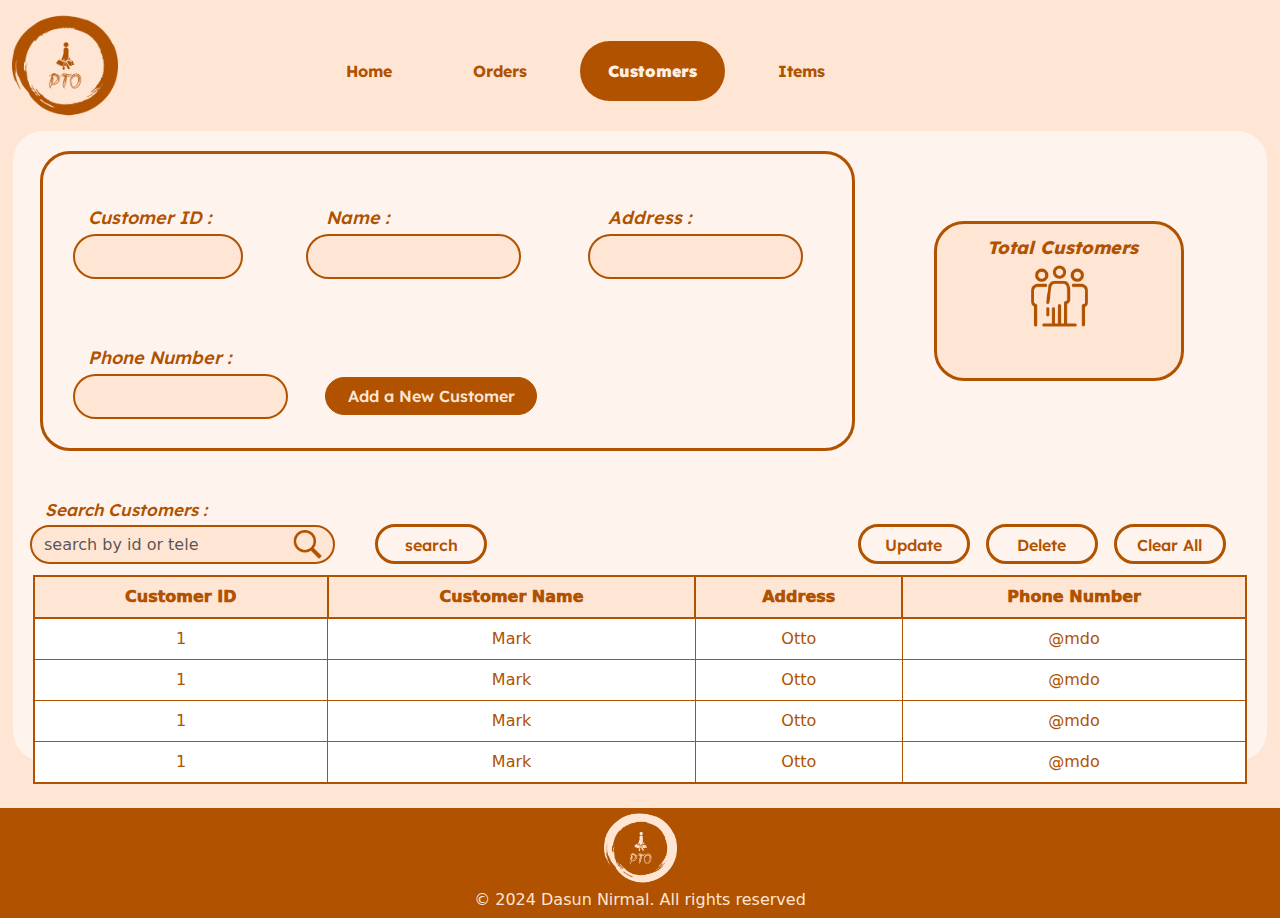
==== pages/customers.html @ ac7e1977 "initial commit" ====
<!DOCTYPE html>
<html lang="en">
<head>
    <meta charset="UTF-8">
    <title>PTO</title>
    <link rel="stylesheet" href="../assets/normalize.css">
    <meta name="description" content="POS">
    <meta name="keywords" content="Thushan Jayawardana Student of IJSE,learning to be a software engineer">
    <meta name="author" content="Thushan Jayawardana">
    <meta name="viewport" content="width=device-width, initial-scale=1.0">
    <link rel="stylesheet" href="../assets/normalize.css">
    <link rel="preconnect" href="https://fonts.googleapis.com">
    <link rel="preconnect" href="https://fonts.gstatic.com" crossorigin>
    <link href="https://fonts.googleapis.com/css2?family=Lexend:wght@100..900&display=swap" rel="stylesheet">
    <link href="https://cdn.jsdelivr.net/npm/bootstrap@5.3.3/dist/css/bootstrap.min.css" rel="stylesheet" integrity="sha384-QWTKZyjpPEjISv5WaRU9OFeRpok6YctnYmDr5pNlyT2bRjXh0JMhjY6hW+ALEwIH" crossorigin="anonymous">
    <link rel="stylesheet" href="../assets/style/customer-page.css">

</head>
<body>
<!--Hero section-->
<header  id="customers">
    <nav class="navbar navbar-expand-lg bg-body-highlight">
        <div class="container-fluid">
            <img class="float-left" src="/assets/icons/pto-high-resolution-logo-transparent%20(1).png" alt="Bootstrap" width="106" height="115">
            <button class="navbar-toggler" type="button" data-bs-toggle="collapse" data-bs-target="#navbarNavAltMarkup" aria-controls="navbarNavAltMarkup" aria-expanded="false" aria-label="Toggle navigation">
                <span class="navbar-toggler-icon"></span>
            </button>
            <div class="collapse navbar-collapse" id="navbarNavAltMarkup">
                <div class="navbar-nav" id="nav-bar-tags">
                    <a class="Home" href="../index.html#home">Home</a>
                    <a class="Orders" href="orders.html#orders">Orders</a>
                    <a class="current-page-button" href="#customers">Customers</a>
                    <a class="Items" href="items.html#items">Items</a>
                </div>
            </div>
        </div>
    </nav>
</header>

<!--Main Content-->
<main id="container">

    <section id="main-section">

        <!--Left Card-->
        <div id="content-card-left">

            <!--label Customer ID-->
            <label id="lblCustomerID" for="content-card-left">Customer ID :</label>
            <!--Customer ID field-->
            <input id="txtCustomerID" class="form-control" type="text" aria-label="default input example">

            <!--label Customer Name-->
            <label id="lblName" for="content-card-left">Name :</label>
            <!--Customer Name field-->
            <input id="txtName" class="form-control" type="text" aria-label="default input example">

            <!--label Customer Address-->
            <label id="lblAddress" for="content-card-left">Address :</label>
            <!--Customer Address field-->
            <input id="txtAddress" class="form-control" type="text" aria-label="default input example">

            <!--label Customer Phone Number-->
            <label id="lblPhoneNumber" for="content-card-left">Phone Number :</label>
            <!--Customer Phone Number field-->
            <input id="txtPhoneNumber" class="form-control" type="text" aria-label="default input example">

            <!--Add Customer-->
            <button type="button" class="btn btn-primary">Add a New Customer</button>

        </div>

        <!--label search-->
        <label id="lblSearchOrders" for="main-section">Search Customers :</label>

        <!--search orders field-->
        <input id="txtSearch-03" class="form-control" type="text" placeholder="search by id or tele" aria-label="default input example">
        <button type="button" class="btn btn-outline-primary">search</button>

        <!--Table-->
        <div class="col-md-12 mt-4" style="height:225px; overflow-y: scroll" id="Tbl">
            <table class="table table-bordered">
                <thead>
                <tr>
                    <th>Customer ID</th>
                    <th>Customer Name</th>
                    <th>Address</th>
                    <th>Phone Number</th>
                </tr>
                </thead>
                <tbody>
                <tr>
                    <td>1</td>
                    <td>Mark</td>
                    <td>Otto</td>
                    <td>@mdo</td>
                </tr>
                <tr>
                    <td>1</td>
                    <td>Mark</td>
                    <td>Otto</td>
                    <td>@mdo</td>
                </tr>
                <tr>
                    <td>1</td>
                    <td>Mark</td>
                    <td>Otto</td>
                    <td>@mdo</td>
                </tr>
                <tr>
                    <td>1</td>
                    <td>Mark</td>
                    <td>Otto</td>
                    <td>@mdo</td>
                </tr>
                </tbody>
            </table>
        </div>

        <div id="totalCustomers">
            <label for="totalCustomers">Total Customers</label>
            <img src="/assets/icons/icons8-customers-100.png" alt="customers" width="65" height="65">
        </div>

        <!--btn Update-->
        <button id="btnUpdate" type="button" class="btn btn-outline-primary">Update</button>

        <!--btn Delete-->
        <button id="btnDelete" type="button" class="btn btn-outline-primary">Delete</button>

        <!--btn Clear All-->
        <button id="btnClearAll" type="button" class="btn btn-outline-primary">Clear All</button>

    </section>

</main>

<!--Page Footer-->
<footer>
    <img src="/assets/icons/pto-high-resolution-logo-transparent.png" alt="logo" width="73" height="80">
    <p>© 2024 Dasun Nirmal. All rights reserved</p>
</footer>

<script src="https://cdn.jsdelivr.net/npm/bootstrap@5.3.3/dist/js/bootstrap.bundle.min.js" integrity="sha384-YvpcrYf0tY3lHB60NNkmXc5s9fDVZLESaAA55NDzOxhy9GkcIdslK1eN7N6jIeHz" crossorigin="anonymous"></script>
</body>
</html>
---- assets/style/customer-page.css ----
body {
    background-color: #FEE5D4;
}
#nav-bar-tags>a {
    margin-right: 25px; /* Adjust this value to set the space between anchor tags */
    margin-top: 10px;
    font-family: "Lexend", sans-serif;
}

#navbarNavAltMarkup {
    position: sticky;
    margin-left: 200px;
    margin-right: 50px;
}

.current-page-button {
    background-color: #B05200;
    color: #FFEEE2;
    padding: 18px 28px;
    border-radius: 30px;
    text-decoration: none;
    font-weight: 1000;
}

.Home,
.Orders,
.Items {
    display: inline-block;
    color: #B05200;
    padding: 18px 28px;
    border-radius: 30px;
    text-decoration: none;
    margin-right: 25px; /* Adjust this value to set the space between anchor tags */
    font-weight: 700;
}

.Home:hover,
.Orders:hover,
.Items:hover {
    background-color: #B05200;
    color: #FEE5D4;
}

footer {
    height: 110px;
    width: 100%;
    color: #FEE5D4;
    background-color: #B05200;
    text-align: center;

}
footer>p {
    margin-bottom: 8px;
}

#main-section {
    width: 98vw;
    height: 70vh;
    background-color: #FFF4ED;
    margin: auto;
    border-radius: 30px;
    padding: 20px; /* Add padding to prevent content from sticking to edges */
}

#container {
    position: relative;
    padding-bottom: 47px; /* Height of the footer */
}

#content-card-left {
    width: 815px;
    height: 300px;
    border: 3px solid #B05200;
    border-radius: 30px;
    position: absolute;
    left: 40px;
    top: 20px;
}

#Tbl {
    position: relative;
    top: 400px;
}
table.table-bordered > thead > tr > th{
    border:2px solid #B05200;
    background-color: #FEE5D4;
    color: #B05200;
    text-align: center;
    font-weight: 950;
}
table.table-bordered > tbody {
    border:2px solid #B05200;
    text-align: center;
}

table.table.table-bordered > tbody > tr > td {
    color: #B05200;
}

#content-card-left > input,
#main-section > input {
    width: 140px;
    height: 45px;
    background-color: #FEE5D4;
    border: 2px solid #B05200;
    border-radius: 25px;
}

#content-card-left>label {
    font-family: "Lexend", sans-serif;
    font-style: italic;
    font-size: 18px;
    font-weight: 550;
    color: #B05200;
    position: absolute;
    left: 30px;
    top: 10px;
}

#content-card-left>#lblCustomerID {
    position: absolute;
    left: 45px;
    top: 50px;
}

#content-card-left>#txtCustomerID {
    width: 170px;
    position: absolute;
    left: 30px;
    top: 80px;
}

#content-card-left>#lblName {
    position: absolute;
    left: 283px;
    top: 50px;
}

#content-card-left>#txtName {
    width: 215px;
    position: absolute;
    left: 263px;
    top: 80px;
}

#content-card-left>#lblAddress {
    position: absolute;
    left: 565px;
    top: 50px;
}

#content-card-left>#txtAddress {
    width: 215px;
    position: absolute;
    left: 545px;
    top: 80px;
}

#content-card-left>#lblPhoneNumber {
    position: absolute;
    left: 45px;
    top: 190px;
}

#content-card-left>#txtPhoneNumber {
    width: 215px;
    position: absolute;
    left: 30px;
    top: 220px;
}

#main-section>#lblSearchOrders {
    font-family: "Lexend", sans-serif;
    font-style: italic;
    font-size: 17px;
    font-weight: 550;
    color: #B05200;
    position: absolute;
    left: 45px;
    top: 366px;
}

#main-section>#txtSearch-03 {
    width: 305px;
    height: 39px;
    position: absolute;
    background-image:url('/assets/icons/icons8-search-100.png');
    background-repeat:no-repeat;
    background-size: 33px 33px;
    background-position:259px;
    left: 30px;
    top: 394px;
}

#content-card-left > #txtCustomerID:focus,
#content-card-left > #txtName:focus,
#content-card-left > #txtAddress:focus,
#content-card-left > #txtPhoneNumber:focus,
#main-section>#txtSearch-03:focus {
    background-color: #FEE5D4;
    border: 3px solid #B05200;
    box-shadow: none;
}

#content-card-left>button.btn.btn-primary {
    width: 212px;
    position: absolute;
    border-radius: 20px;
    border-color: #B05200;
    background-color: #B05200;
    color: #FEE5D4;
    font-weight: 550;
    font-family: "Lexend", sans-serif;
    left: 282px;
    top: 223px;
}

#content-card-left>button.btn.btn-primary:hover {
    border: 3px solid rgba(255, 255, 255, 0.53);
}

#main-section>button.btn.btn-outline-primary {
    width: 112px;
    height: 40px;
    position: absolute;
    border-radius: 20px;
    border: 3px solid #B05200;
    color: #B05200;
    font-weight: 550;
    font-family: "Lexend", sans-serif;
    left: 375px;
    top: 393px;
}

#main-section>#btnUpdate {
    left: 70vw;
    top: 393px;
}

#main-section>#btnDelete {
    left: 80vw;
    top: 393px;
}

#main-section>#btnClearAll {
    left: 90vw;
    top: 393px;
}

#main-section>#btnUpdate,
#main-section>#btnDelete,
#main-section>#btnClearAll {
    width: 112px;
    height: 40px;
    position: absolute;
    border-radius: 20px;
    border: 3px solid #B05200;
    color: #B05200;
    font-weight: 550;
    font-family: "Lexend", sans-serif;
}

#main-section>button.btn.btn-outline-primary:hover,
#main-section>#btnUpdate:hover,
#main-section>#btnDelete:hover,
#main-section>#btnClearAll:hover {
    background-color: #B05200;
    color: #FEE5D4;
    font-weight: 550;
    font-family: "Lexend", sans-serif;
}

#totalCustomers {
    width: 250px;
    height: 160px;
    background-color: #FEE5D4;
    border: 3px solid #B05200;
    border-radius: 30px;
    position: absolute;
    top: 10vh;
    left: 70vw;
}

#totalCustomers > label {
    font-family: "Lexend", sans-serif;
    font-style: italic;
    font-size: 18px;
    font-weight: 750;
    color: #B05200;
    position: absolute;
    top: 10px;
    left: 50px;
}

#totalCustomers > img {
    position: absolute;
    top: 38px;
    left: 90px;
}

@media all and (max-width: 1440px) {
    #main-section>#btnUpdate {
        left: 67vw;
    }

    #main-section>#btnDelete {
        left: 77vw;
    }

    #main-section>#btnClearAll {
        left: 87vw;
    }
}

@media all and (max-width: 1333px) {

    #totalCustomers {
        left: 73vw;
    }

    #main-section>#btnUpdate {
        left: 67vw;
    }

    #main-section>#btnDelete {
        left: 77vw;
    }

    #main-section>#btnClearAll {
        left: 87vw;
    }
}

@media all and (max-width: 1024px) {

    #totalCustomers {
        left: 75vw;
        width: 20vw;
    }

    #totalCustomers > label {
        font-size: 18px;
        top: 10px;
        left: 26px;
    }

    #totalCustomers > img {
        position: absolute;
        top: 38px;
        left: 72px;
    }

    #content-card-left {
        width: 675px;
        left: 40px;
        top: 20px;
    }

    #content-card-left>#lblCustomerID {
        position: absolute;
        left: 30px;
        top: 50px;
    }

    #content-card-left>#txtCustomerID {
        width: 158px;
        left: 18px;
        top: 80px;
    }

    #content-card-left>#lblName {
        position: absolute;
        left: 223px;
        top: 50px;
    }

    #content-card-left>#txtName {
        width: 211px;
        position: absolute;
        left: 205px;
        top: 80px;
    }

    #content-card-left>#lblAddress {
        position: absolute;
        left: 463px;
        top: 50px;
    }

    #content-card-left>#txtAddress {
        width: 205px;
        position: absolute;
        left: 447px;
        top: 80px;
    }

    #main-section>button.btn.btn-outline-primary {
        width: 86px;
        height: 40px;
        left: 352px;
        top: 393px;
    }

    #main-section>#btnUpdate {
        left: 60vw;
    }

    #main-section>#btnDelete {
        left: 72vw;
    }

    #main-section>#btnClearAll {
        left: 84vw;
    }
}


@media all and (max-width: 990px) {
    #totalCustomers {
        left: 77vw;
        width: 19vw;
    }

    #totalCustomers > label {
        font-size: 18px;
        top: 10px;
        left: 17px;
    }

    #totalCustomers > img {
        position: absolute;
        top: 38px;
        left: 60px;
    }
}

@media all and (max-width: 764px) {

    #container {
        height: 100vh;
    }

    #main-section {
        width: 96vw;
        height: 96vh;
    }

    #Tbl {
        top: 650px;
    }

    #main-section>#lblSearchOrders {
        font-size: 16px;
        left: 45px;
        top: 613px;
    }

    #main-section>#txtSearch-03 {
        width: 200px;
        background-position: 157px;
        left: 31px;
        top: 642px;
    }

    #main-section>button.btn.btn-outline-primary {
        width: 82px;
        height: 40px;
        left: 251px;
        top: 643px;
    }

    #main-section>#btnUpdate {
        width: 90px;
        top: 642px;
        left: 55vw;
    }

    #main-section>#btnDelete {
        width: 90px;
        top: 642px;
        left: 68.2vw;
    }

    #main-section>#btnClearAll {
        width: 97px;
        top: 642px;
        left: 81vw;
    }

    #content-card-left {
        width: 445px;
        left: 40px;
        top: 50px;
        height: 470px;
    }

    #content-card-left>#txtPhoneNumber {
        width: 384px;
        position: absolute;
        left: 30px;
        top: 310px;
    }

    #content-card-left>button.btn.btn-primary {
        width: 212px;
        left: 14vw;
        top: 383px;
    }

    #content-card-left>#lblPhoneNumber {
        position: absolute;
        left: 45px;
        top: 280px;
    }

    #content-card-left>#txtAddress {
        width: 384px;
        position: absolute;
        left: 30px;
        top: 200px;
    }

    #content-card-left>#lblAddress {
        position: absolute;
        left: 47px;
        top: 170px;
    }

    #content-card-left>#txtCustomerID {
        width: 158px;
        left: 30px;
        top: 80px;
    }

    #content-card-left>#lblCustomerID {
        left: 44px;
        top: 50px;
    }

    #content-card-left>#lblName {
        left: 243px;
        top: 50px;
    }

    #content-card-left>#txtName {
        left: 222px;
        width: 190px;
    }

    #totalCustomers {
        left: 70vw;
        width: 22vw;
    }

    #totalCustomers > label {
        font-size: 16px;
        top: 10px;
        left: 13px;
    }

    #totalCustomers > img {
        top: 38px;
        left: 52px;
    }
}

@media all and (max-width: 580px) {
    #container {
        height: 120vh;
    }

    #main-section {
        width: 96vw;
        height: 116vh;
    }

    #Tbl {
        top: 840px;
    }

    #main-section>#lblSearchOrders {
        font-size: 15px;
        left: 36px;
        top: 805px;
    }

    #main-section>#txtSearch-03 {
        width: 200px;
        background-position: 157px;
        left: 23px;
        top: 832px;
    }

    #main-section>button.btn.btn-outline-primary {
        width: 82px;
        height: 40px;
        left: 251px;
        top: 831px;
    }

    #main-section>#btnUpdate {
        width: 90px;
        top: 692px;
        left: 15vw;
    }

    #main-section>#btnDelete {
        width: 90px;
        top: 692px;
        left: 38.2vw;
    }

    #main-section>#btnClearAll {
        width: 97px;
        top: 692px;
        left: 61vw;
    }

    #content-card-left {
        width: 445px;
        left: 40px;
        top: 210px;
        height: 450px;
    }

    #totalCustomers {
        top: 20px;
        left: 20vw;
        width: 52vw;
    }

    #totalCustomers > label {
        font-size: 16px;
        top: 10px;
        left: 83px;
    }

    #totalCustomers > img {
        top: 38px;
        left: 121px;
    }
}

@media all and (max-width: 425px) {

    #totalCustomers > label {
        font-size: 16px;
        top: 10px;
        left: 37px;
    }

    #totalCustomers > img {
        top: 38px;
        left: 77px;
    }

    #content-card-left {
        width: 355px;
        left: 29px;
        top: 210px;
        height: 520px;
    }

    #container {
        height: 130vh;
    }

    #main-section {
        width: 96vw;
        height: 126vh;
    }

    #Tbl {
        top: 920px;
    }

    #main-section>#txtSearch-03 {
        width: 200px;
        background-position: 157px;
        left: 23px;
        top: 912px;
    }

    #main-section>#lblSearchOrders {
        font-size: 15px;
        left: 36px;
        top: 885px;
    }

    #main-section>button.btn.btn-outline-primary {
        width: 82px;
        height: 40px;
        left: 251px;
        top: 909px;
    }

    #main-section>#btnUpdate {
        width: 90px;
        top: 782px;
        left: 15vw;
    }

    #main-section>#btnDelete {
        width: 90px;
        top: 782px;
        left: 38.2vw;
    }

    #main-section>#btnClearAll {
        width: 97px;
        top: 782px;
        left: 61vw;
    }

    #content-card-left>button.btn.btn-primary {
        width: 212px;
        left: 16vw;
        top: 443px;
    }

    #content-card-left>#txtPhoneNumber {
        width: 294px;
        position: absolute;
        left: 30px;
        top: 370px;
    }

    #content-card-left>#lblPhoneNumber {
        position: absolute;
        left: 45px;
        top: 340px;
    }

    #content-card-left>#txtAddress {
        width: 294px;
        position: absolute;
        left: 30px;
        top: 270px;
    }

    #content-card-left>#lblAddress {
        position: absolute;
        left: 47px;
        top: 240px;
    }

    #content-card-left>#txtName {
        left: 31px;
        width: 294px;
        top: 170px;
    }

    #content-card-left>#lblName {
        left: 53px;
        top: 140px;
    }

    #content-card-left>#txtCustomerID {
        width: 178px;
        left: 81px;
        top: 70px;
    }

    #content-card-left>#lblCustomerID {
        left: 104px;
        top: 40px;
    }
}
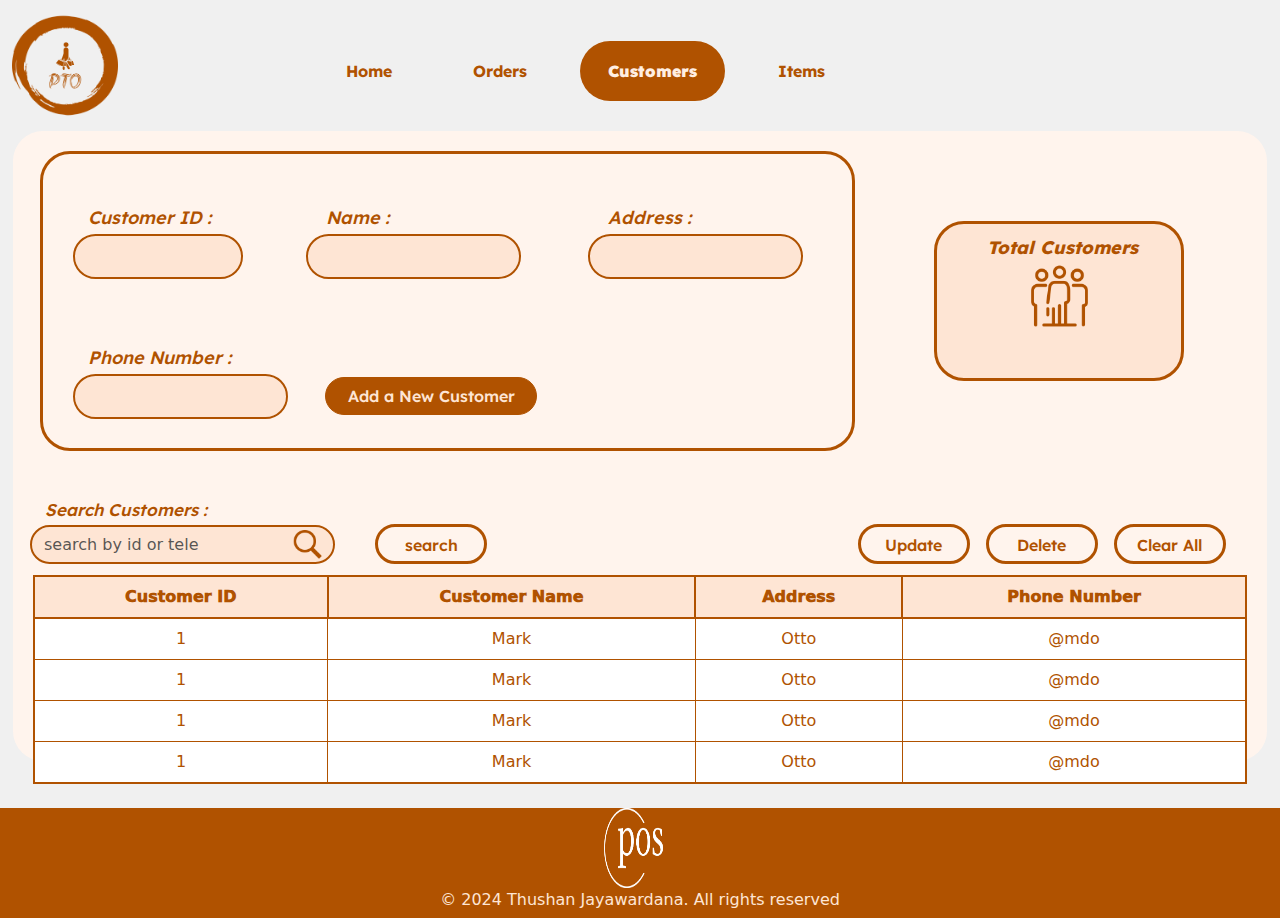
==== commit 4eb1222f: "first commit" ====
--- a/pages/customers.html
+++ b/pages/customers.html
@@ -137,8 +137,8 @@
 
 <!--Page Footer-->
 <footer>
-    <img src="/assets/icons/pto-high-resolution-logo-transparent.png" alt="logo" width="73" height="80">
-    <p>© 2024 Dasun Nirmal. All rights reserved</p>
+    <img src="/assets/icons/white%20logo.png" alt="logo" width="73" height="80">
+    <p>© 2024 Thushan Jayawardana. All rights reserved</p>
 </footer>
 
 <script src="https://cdn.jsdelivr.net/npm/bootstrap@5.3.3/dist/js/bootstrap.bundle.min.js" integrity="sha384-YvpcrYf0tY3lHB60NNkmXc5s9fDVZLESaAA55NDzOxhy9GkcIdslK1eN7N6jIeHz" crossorigin="anonymous"></script>
--- a/assets/style/customer-page.css
+++ b/assets/style/customer-page.css
@@ -1,5 +1,5 @@
 body {
-    background-color: #FEE5D4;
+    background-color: #F0F0F0;
 }
 #nav-bar-tags>a {
     margin-right: 25px; /* Adjust this value to set the space between anchor tags */
